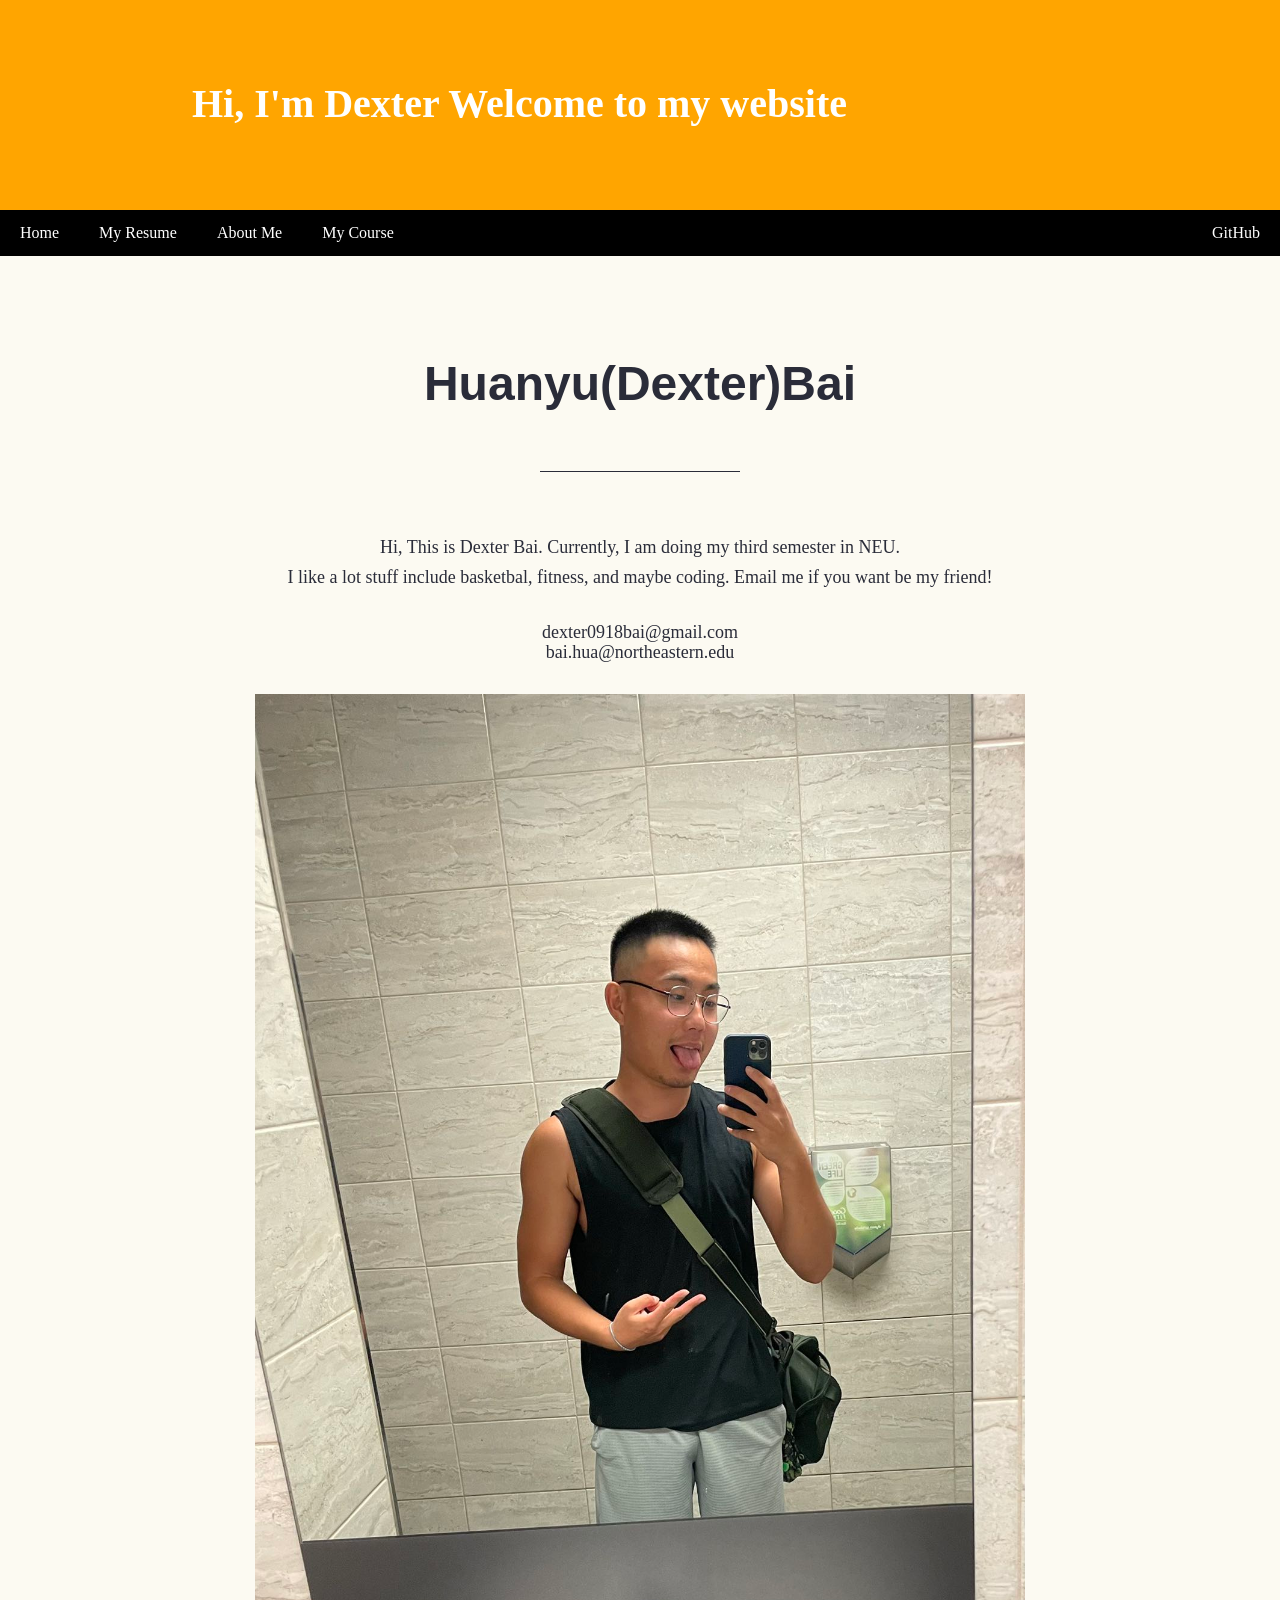
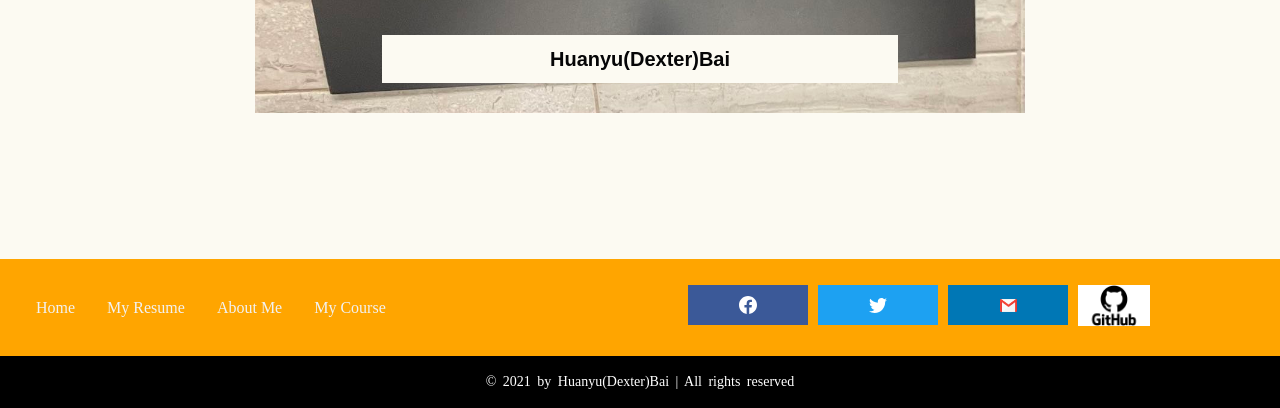
==== aboutme.html @ e3b6864f "test" ====
<!DOCTYPE html>
<html lang="en">

<head>
  <meta charset="utf-8">
  <title> About Me </title>
  <link rel="icon" href="media/favion.png" type="icon/png">
  <link rel="stylesheet" href="css/mystyle.css">
</head>

<body>

  <header>
    <div class="head">
      <h1 class="typing">Hi, I'm Dexter Welcome to my website</h1>
    </div>

    <div class="navbar">
      <a href="index.html">Home</a>
      <a href="myresume.html">My Resume</a>
      <a href="aboutme.html">About Me</a>
      <a href="mycourse.html">My Course</a>
      <a href="https://github.com/dexter0918bai/Fitness_38.git" target="_blank" class="right">GitHub</a>
    </div>
  </header>

  <main class="bgcolor_about">
    <div class="mainWrapper">
      <div class="banner_about">

        <div class="secondary">
          <h2>Huanyu(Dexter)Bai</h2>
          <hr>

          <p> Hi, This is Dexter Bai. Currently, I am doing my third semester in NEU.<br>
            I like a lot stuff include basketbal, fitness, and maybe coding. Email me if you want be my friend!
          </p>

          <ul>
            <li>
              <a href="mailto:dexter0918bai@gmail.com" target="_blank" class="link_about">
                dexter0918bai@gmail.com
              </a>
            </li>

            <li>
              <a href="mailto:bai.hua@northeastern.edu" target="_blank" class="link_about">
                bai.hua@northeastern.edu
              </a>
            </li>
          </ul>
        </div>

        <div class="primary">
          <a href="#">
            <img src="media/me.jpeg" alt="HuanyuBai">
          </a>

          <div class="banner-content center">
            <a href="#" class="banner-title">
              Huanyu(Dexter)Bai
            </a>
          </div>
        </div>
      </div>
    </div>
  </main>

  <footer>
    <div class="footerContent">
      <div class="menu">
        <a href="index.html">Home</a>
        <a href="myresume.html">My Resume</a>
        <a href="aboutme.html">About Me</a>
        <a href="mycourse.html">My Course</a>
      </div>

      <div class="socials">
        <a href="https://facebook.com/" class="icon-soxial facebook">
          <img src="media/fb-icon.svg" alt="fb-icon" class="icon">
        </a>

        <a href="https://twitter.com/" class="icon-soxial twitter">
          <img src="media/tw-icon.svg" alt="tw-icon" class="icon">
        </a>

        <a href="mailto:bai.hua@northeastern.edu" target="_blank" class="icon-soxial mail">
          <img src="media/mail.png" alt="mail" class="icon img-mail">
        </a>

        <a href="https://github.com/dexter0918bai" target="_blank" class="icon-git">
          <img src="media/git.png" alt="git" class="img-git">
        </a>
      </div>
    </div>

    <div class="copyright">
      © 2021 by Huanyu(Dexter)Bai | All rights reserved
    </div>

  </footer>


</body>

</html>
---- css/mystyle.css ----
* {
    margin: 0;
    padding: 0;
    box-sizing: border-box;
}

body {
    font-family: fantasy;
    margin: 0;
}

a {
    text-decoration: none;
    background-color: transparent;
    transition: all .3s ease-in-out;
}

header,main,footer{
    width: 100%;
    display: block;
}

.mainWrapper{
    width: 80%;
    margin-left: auto;
    margin-right: auto;
    padding-bottom: 10px;
}

/* -Header Css */
.head {
    padding: 80px;
    text-align: center;
    background: orange;
    color: white;
}

.typing {
    font-size: 40px;
    width: 22em;
    height: 1.25em;
    border-right: 1px solid transparent;
    animation: typing 3s steps(37, end), blink-caret .75s step-end infinite;
    font-family: Consolas, Monaco;
    word-break: break-all;
    overflow: hidden;
}

@keyframes typing {
    from {
        width: 0;
    }

    to {
        width: 22em;
    }
}

@keyframes blink-caret {

    from,
    to {
        border-color: transparent;
    }

    50% {
        border-color: currentColor;
    }
}

.navbar {
    overflow: hidden;
    background-color: #000;
}

.navbar a {
    float: left;
    display: block;
    color: white;
    text-align: center;
    padding: 14px 20px;
    text-decoration: none;
}

.navbar a.right {
    float: right;
}

.navbar a:hover {
    background-color: orange;
    color: black;
}


/* -Home page- */
.home_Wrap{
    background: url('../media/bob.webp') no-repeat;
    background-size: cover;  
}

.content_home{
    padding: 100px 0;
}

.side {
    -ms-flex: 30%;
    flex: 30%;
    background-color: #fcfaf2;
    padding: 35px;
    text-align: center;
}

.module-main h2{
    line-height: 1.5;
    margin-bottom: 20px;
    font-family: 'Lucida Sans', 'Lucida Sans Regular', 'Lucida Grande', 'Lucida Sans Unicode', Geneva, Verdana, sans-serif;
}

.side p{
   font-size: 18px;
   line-height: 1.2;
}

.picBox{
    margin: 0 0 25px;
}

.module-main {
    -ms-flex: 70%;
    /* IE10 */
    flex: 70%;
    background-color: #fff;
    padding: 50px;
}

.module-main table{
   margin-bottom: 25px;
}
.home-image-250{
    height: 250px;
}
.home-image-150{
    height: 150px;
    width: 150px;
}


@media screen and (max-width: 700px) {
    .row {
        flex-direction: column;
    }
}

@media screen and (max-width: 400px) {
    .navbar a {
        float: none;
        width: 100%;
    }
}



/* -My Course Page- */
.tablediv {
    width: 50%;
    margin: 0 auto;
}

table.grid {
    width: 100%;
    font-family: verdana, arial, sans-serif;
    color: #000;
    border-width: 1px;
    border-color: #d0d0d0;
    border-collapse: collapse;
}

table.grid caption {
    font-family: verdana, arial, sans-serif;
    font-size: 0.88rem;
    line-height: 14px;
    line-height: 1.3;
    font-size: 1.8rem;
    padding-top: 2rem;
    margin-bottom: 1.75rem;
    max-width: 40em;
    font-weight: 300;
}

table.grid th {
    border-width: 1px;
    padding: 8px;
    border-style: solid;
    border-color: #d0d0d0;
    font-weight: normal;
}

table.grid td {
    border-width: 1px;
    padding: 8px;
    font-size: 0.88rem;
    line-height: 14px;
    border-style: solid;
    border-color: #d0d0d0;
    background-color: #ffffff;
}

.td-classname {
    text-decoration: none;
    border-bottom: 1px dotted rgba(15, 14, 14, 0.5);
    color: red;
} 
.line-top-wrapper{
    margin: 2em 0;
    text-align: right;
    padding-left: 5%;
}
.link-top{
    color: red;
}
.link-top:hover{
    color: #000;
}

/* -About Me Page- */
.bgcolor_about,
.bgcolor_course{
    background: #fcfaf2;
}

.banner_about{
    max-width: 800px;
    margin: 0 auto;
    position: relative;
    padding: 100px 15px;
    text-align: center;
}

.banner_about  h2 {
    color: #2A2C39;
    font-size: 3rem;
    font-family:'Lucida Sans', 'Lucida Sans Regular', 'Lucida Grande', 'Lucida Sans Unicode', Geneva, Verdana, sans-serif;
}

.banner_about hr {
    border: none;
    border-top: 1px solid #2A2C39;
    margin: 60px auto;
    width: 200px;
}

.banner_about p {
    color: #2A2C39;
    margin: 0 0 30px 0;
    font-size: 18px;
    line-height: 30px;
}

.link_about{
    color: #2A2C39;
    font-size: 18px;
    line-height: 20px;
}

.banner_about ul li {
    list-style: none;
}

.banner_about .primary{
    margin: 2em 0;
}

.banner_about .primary img{
    width: 100%;
    height: auto;
}

.banner-content.center {
    padding: 60% 2em 0;
    color: #050506;
}

.banner-content.center {
    transform: translateY(-50%) translateX(-50%);
    left: 50%;
    width: 100%;
}

.center {
    text-align: center;
    margin: auto;
}

.banner-content {
    position: absolute;
    top: 73%;
}

.banner_about .banner-title {
    width: 70%;
    margin: 0 15%;
    top: auto;
    bottom: 15px;
    background: #fcfaf2;
    padding: 10px 5px;
    color: #050506;
    font-size: 20px;
    line-height: 1.4;
    font-weight: bold;
    display: inline-block;
    font-family:'Lucida Sans', 'Lucida Sans Regular', 'Lucida Grande', 'Lucida Sans Unicode', Geneva, Verdana, sans-serif;
}

/* -resume Css -*/
iframe{
    margin: 20px 0px;
    width: 100%;
    min-height: 70vh;
    border: 0;
}

/* -Footer Css- */
footer .footerContent {
    width: 100%;
    background: orange;
    padding: 2% 20px;
    display: flex;
    flex-direction: row;
    align-items: center;
    justify-content: space-between;
}

footer .menu {
    overflow: hidden;
    width: 45%;
}

footer .menu a {
    float: left;
    display: block;
    color: #f2f2f2;
    text-align: center;
    padding: 14px 16px;
    text-decoration: none;
    font-size: 16px;
}

footer .menu a:hover {
    background: #f1f1f1;
    color: black;
}

footer .socials {
    width: 55%;
    display: flex;
    justify-content: center;
    flex-direction: row;
    flex-wrap: wrap;
    margin: 0 auto;
}

.icon-soxial {
    width: 120px;
    height: 40px;
    margin: 0 5px;
    display: inline-flex;
    align-items: center;
    justify-content: center;
    vertical-align: middle;
    box-sizing: border-box;
}

.icon-git{
    margin: 0 5px;
}

.facebook {
    background: #3B5998;
}

.twitter {
    background: #1DA1F2;
}

.mail {
    background: #0077B5;
}

.icon-soxial * {
    margin: auto 0;
}

.icon {
    opacity: 1;
    transition: opacity 400ms;
    transition-delay: 0ms;
}

.img-mail{
    width: 17px;
    height: auto;
}

.img-git{
    width: 72px;
    height: auto;
}

.icon-soxial:hover {
    opacity: .6;
}

footer .copyright {
    width: 100%;
    background: #000;
    padding: 18px 20px;
    text-align: center;
    color: #fff;
    font-size: 14px;
    word-spacing: 3px;
}
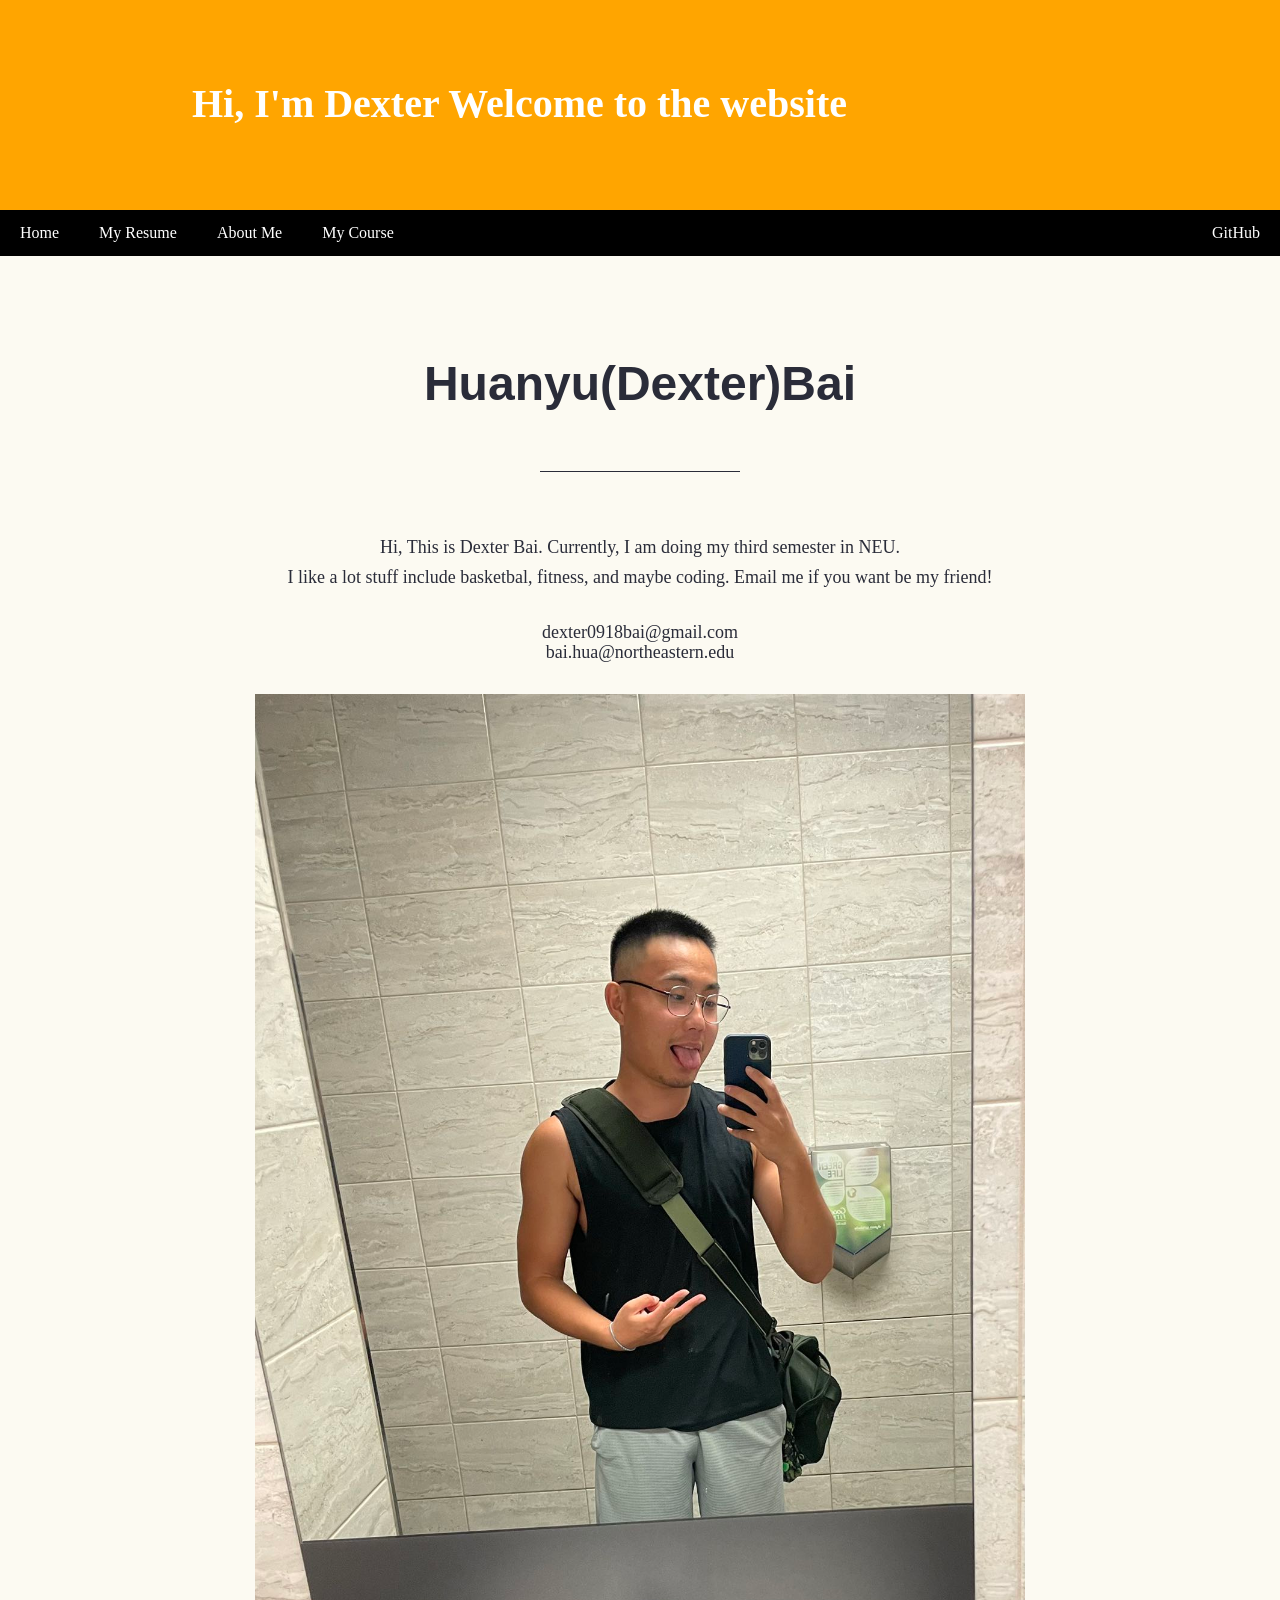
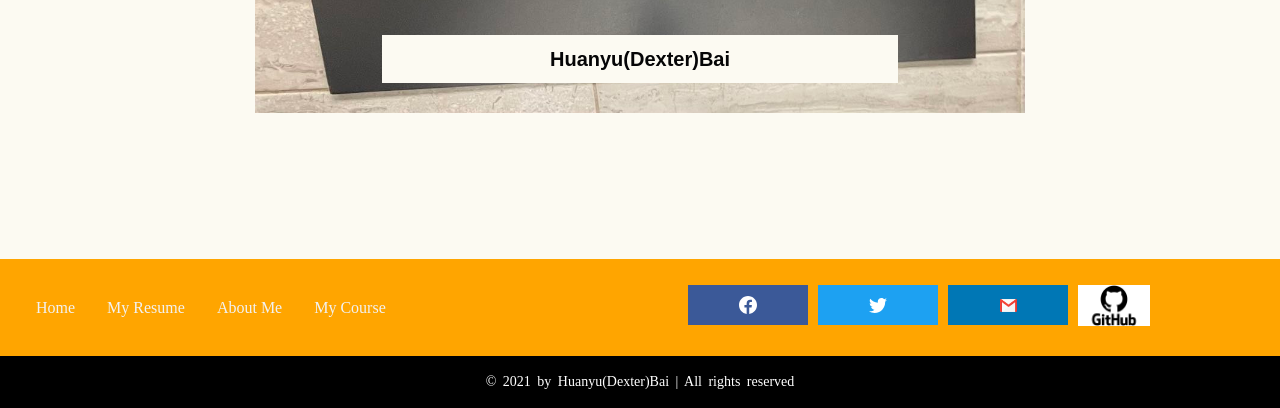
==== commit d2918a21: "make is better" ====
--- a/aboutme.html
+++ b/aboutme.html
@@ -12,7 +12,7 @@
 
   <header>
     <div class="head">
-      <h1 class="typing">Hi, I'm Dexter Welcome to my website</h1>
+      <h1 class="typing">Hi, I'm Dexter Welcome to the website</h1>
     </div>
 
     <div class="navbar">
